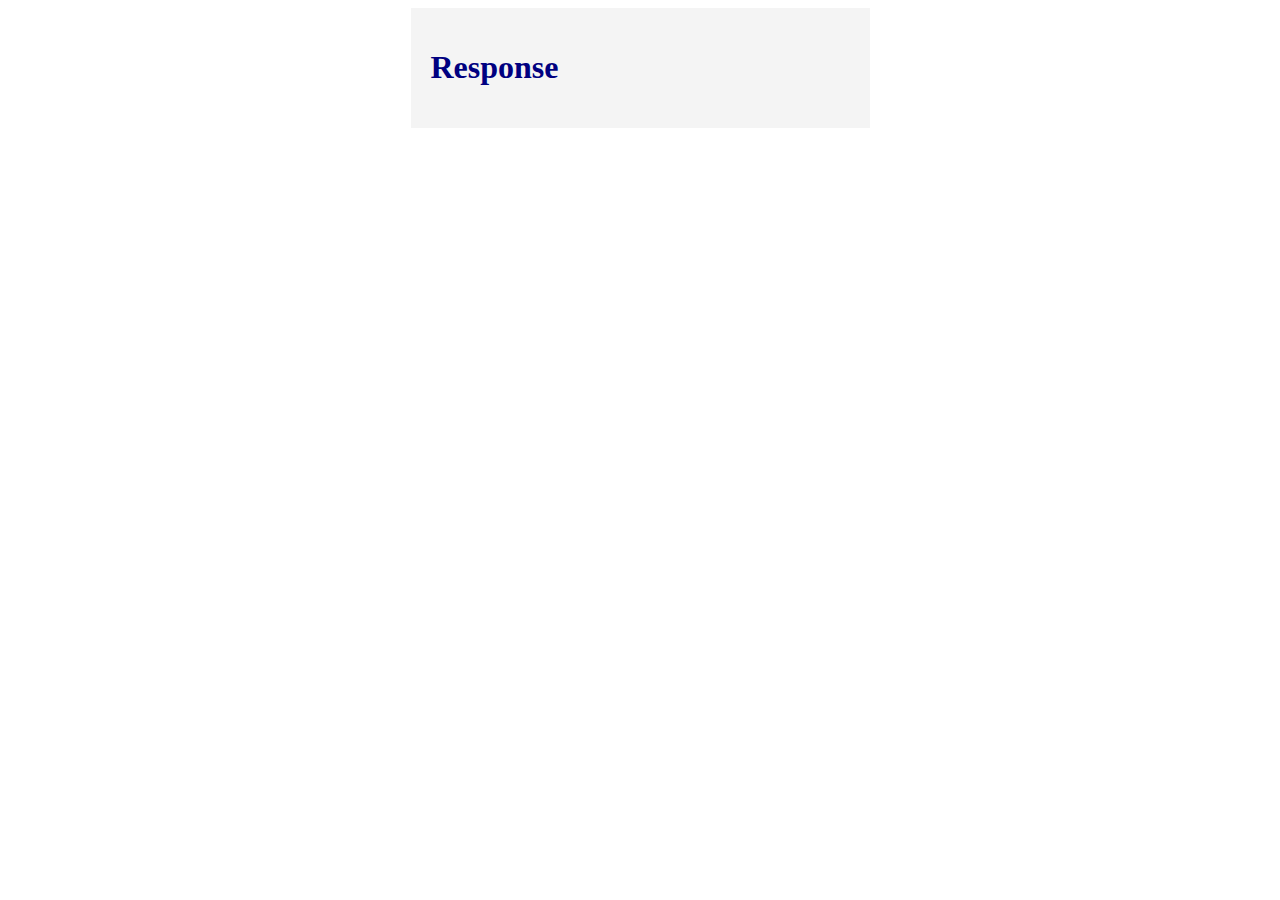
==== src/main/resources/templates/success.html @ 0c5bd5c4 "#Code" ====
<!DOCTYPE html>
<html xmlns:th="http://www.thymeleaf.org">
<head>
<meta charset="ISO-8859-1" />
<title>Health Insurance</title>
<style type="text/css">
.register {
	margin: 0 auto;
	width: 419px;
	padding: 20px;
	background: #f4f4f4;
}
</style>
</head>
<body>
	<div th:each="resp : ${response}" class="register">
		<h1
			th:text="'Health Insurance Premium for Mr.'+${resp.name}+' : '+${resp.amount}"
			style="font-weight: bold; color: navy;">Response</h1>
	</div>
</body>
</html>
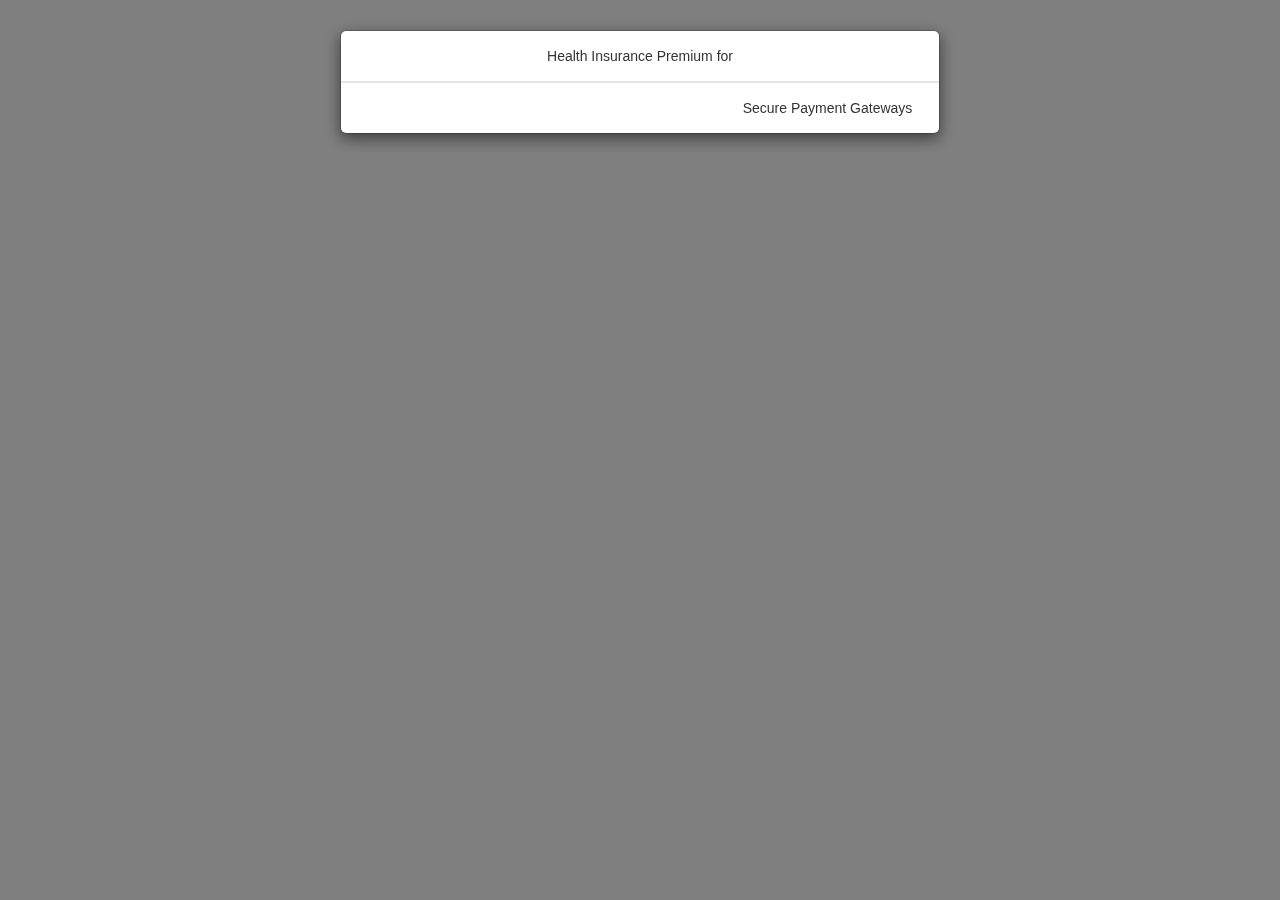
==== commit 2800daa2: "uploaded insurence generator app" ====
--- a/src/main/resources/templates/success.html
+++ b/src/main/resources/templates/success.html
@@ -2,21 +2,63 @@
 <html xmlns:th="http://www.thymeleaf.org">
 <head>
 <meta charset="ISO-8859-1" />
-<title>Health Insurance</title>
-<style type="text/css">
-.register {
-	margin: 0 auto;
-	width: 419px;
-	padding: 20px;
-	background: #f4f4f4;
-}
-</style>
+
+<link rel="stylesheet"
+	href="http://maxcdn.bootstrapcdn.com/bootstrap/3.3.6/css/bootstrap.min.css" />
+<script
+	src="https://ajax.googleapis.com/ajax/libs/jquery/1.12.0/jquery.min.js"></script>
+<script
+	src="http://maxcdn.bootstrapcdn.com/bootstrap/3.3.6/js/bootstrap.min.js"></script>
+
+
+<script type="text/javascript">
+	$(window).load(function() {
+		$('#myModal').modal('show');
+	});
+</script>
+
 </head>
 <body>
-	<div th:each="resp : ${response}" class="register">
-		<h1
-			th:text="'Health Insurance Premium for Mr.'+${resp.name}+' : '+${resp.amount}"
-			style="font-weight: bold; color: navy;">Response</h1>
+<!-- startinf main page content with form data-->
+
+
+<!--  ending main page content with form data-->
+
+
+
+
+	<!-- Modal code start here -->
+	<div class="modal fade" id="myModal" role="dialog">
+		<div class="modal-dialog">
+			<div class="modal-content">
+				<div class="modal-header">
+					<div class="health-insurance-premium-for"
+						style="text-align: center">Health Insurance Premium for</div>
+				</div>
+				<div   style="text-align: center">
+					<span th:text="${response.getName()}" class="mr-gomes" id="candidateName"></span>
+					 <span th:text="${response.getAmount()}" class="rectangle-6" id="amount"></span>
+				</div>
+				
+				<div class="modal-footer ">
+					<img th:src="@{/image/mbl.png}" class="img1 mt-3" /> <span
+						class="secure-payment-gateways 01">Secure Payment Gateways</span>
+					<img th:src="@{/image/11.png}" class="01" /> <img
+						th:src="@{/image/22.png}" class="02" /> <img
+						 th:src="@{/image/33.png}" class="03" />
+				</div>
+			
+			</div>
+		</div>
 	</div>
+<!-- model pop-up code end here -->
+
+
+
+	<!-- 	<div th:each="resp : ${response}" class="register"> -->
+	<!-- 		<h1 -->
+	<!-- 			th:text="'Health Insurance Premium for Mr.'+${resp.name}+' : '+${resp.amount}" -->
+	<!-- 			style="font-weight: bold; color: navy;">Response</h1> -->
+	<!-- 	</div> -->
 </body>
 </html>